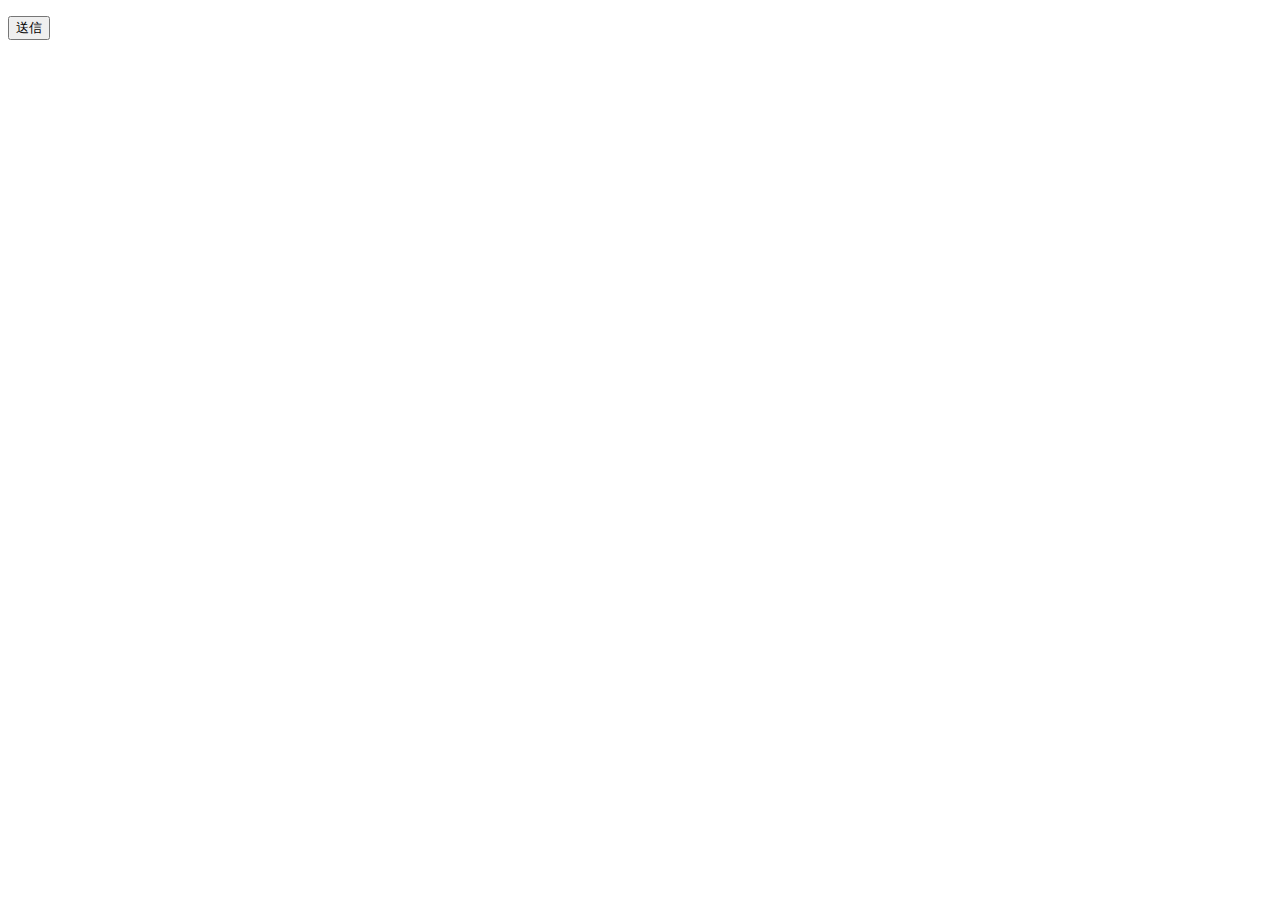
==== src/main/resources/templates/form/confirm.html @ 402ff5dc "commit 1 確認画面あり、validation無し、デザイン無し、でチャット機能完成" ====
<!DOCTYPE html>
<html xmlns:th="http://www.thymeleaf.org">
<head>
<meta charset="UTF-8">
<title>Insert title here</title>
</head>
<body>

<div th:object="${form}">
		<p th:text="${form.name}"></p>
		<p th:text="${form.comment}"></p>

		<form method="get" action="#" th:action="@{/chat}">
			<input type="hidden" name="name" th:value="${form.name}" />
			<input type="hidden" name="comment" th:value="${form.comment}" /> 
			<input type="submit" value="送信" />
		</form>

		<br />

		<!-- 
		<form method="get" action="#" th:action="@{/chat}">
			<input type="submit" value="戻る" />
		</form>
		 -->
	</div>


</body>
</html>
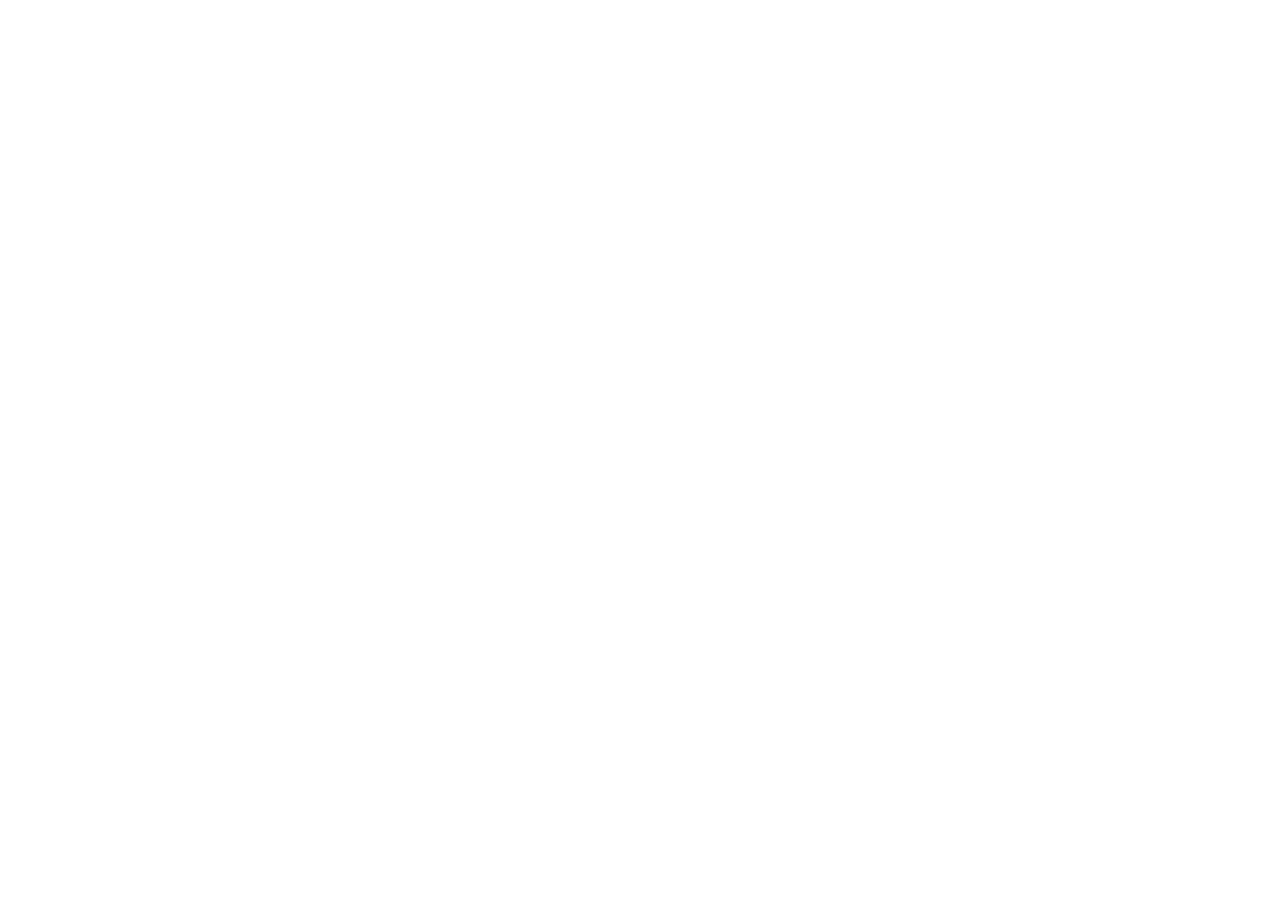
==== commit 47d0f783: "commit 2 画面遷移なし、バリデーションあり、CSSあり、9割完成 あとコードをきれいにする、追加機能、CSSなど" ====
--- a/src/main/resources/templates/form/confirm.html
+++ b/src/main/resources/templates/form/confirm.html
@@ -13,7 +13,6 @@
 		<form method="get" action="#" th:action="@{/chat}">
 			<input type="hidden" name="name" th:value="${form.name}" />
 			<input type="hidden" name="comment" th:value="${form.comment}" /> 
-			<input type="submit" value="送信" />
 		</form>
 
 		<br />
